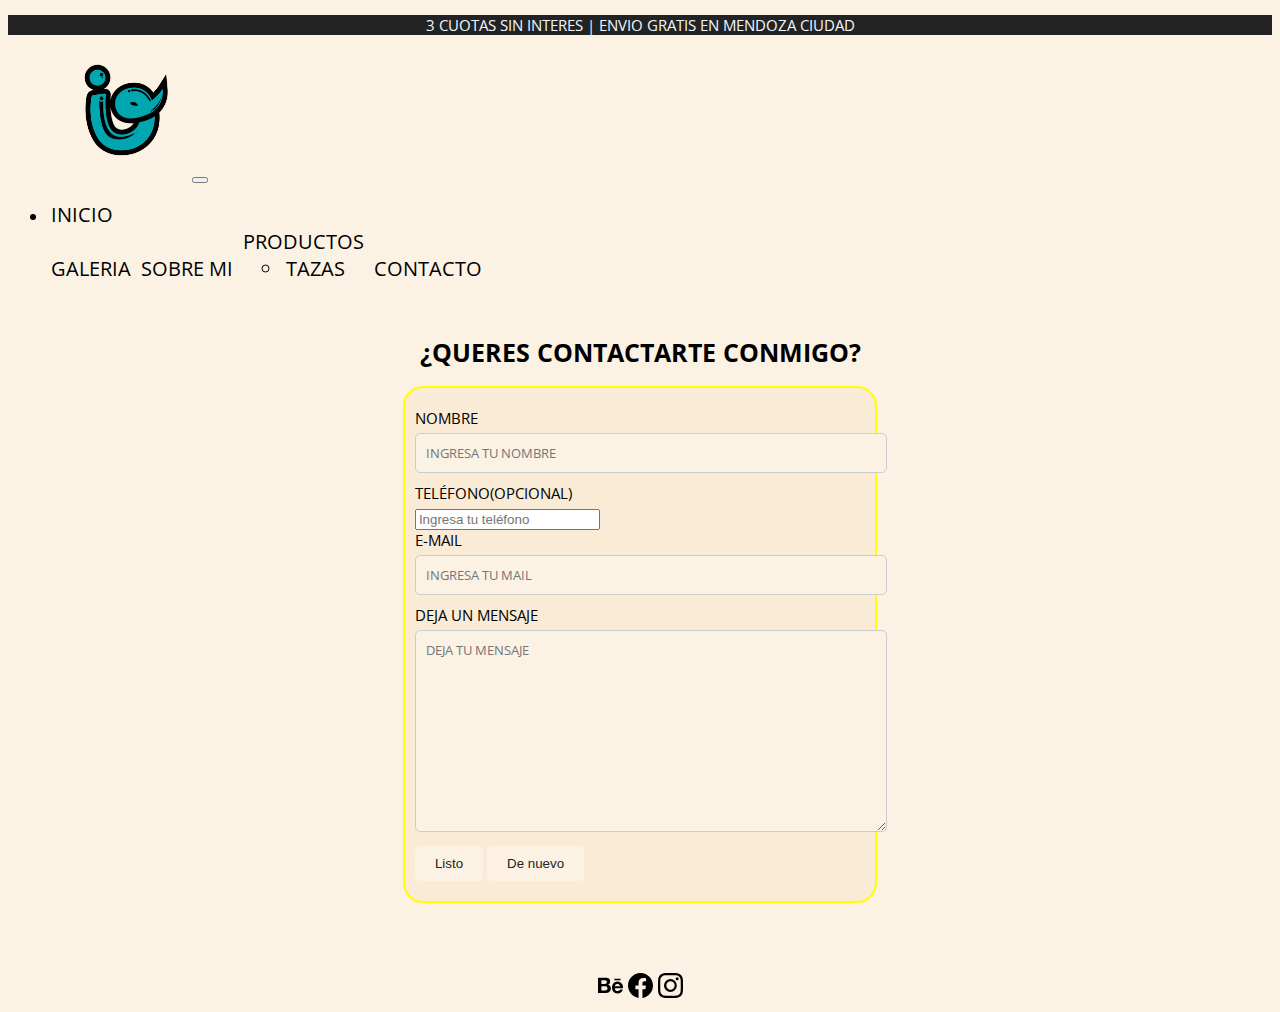
==== html/contacto.html @ 638b0f0f "primer commit" ====
<!DOCTYPE html>
<html lang="en">

<head>

    <meta charset="UTF-8">
    <meta name="viewport" content="width=device-width, initial-scale=1.0">
    <title>Luis Arzabe | ioArt</title>

    <!-- BS CSS -->
    <link href="https://cdn.jsdelivr.net/npm/bootstrap@5.3.1/dist/css/bootstrap.min.css" rel="stylesheet"
        integrity="sha384-4bw+/aepP/YC94hEpVNVgiZdgIC5+VKNBQNGCHeKRQN+PtmoHDEXuppvnDJzQIu9" crossorigin="anonymous">

    <!-- css -->
    <link rel="stylesheet" href="../css/estilo.css">

    <link href="https://fonts.googleapis.com/css2?family=Open+Sans&family=Roboto:wght@100&display=swap"
        rel="stylesheet">
</head>

<body class="container-fluid mibody">

    <div class="banner container-fluid">
        <p class="textobanner"> 3 cuotas sin interes | envio gratis en mendoza ciudad </p>
    </div>

    <header class="navbar navbar-expand-lg mifondo container-fluid">
        
        <a class="navbar-brand " href="../index.html">
            <img class="milogo" src="../img/logo-io.png" alt="logotipo Luis Arzabe">
        </a>

        <!-- menu burger -->
        <button class="navbar-toggler ms-auto" type="button" data-bs-toggle="collapse"
            data-bs-target="#navbarSupportedContent" aria-controls="navbarSupportedContent" aria-expanded="false"
            aria-label="Toggle navigation">
            <span class="navbar-toggler-icon"></span>
        </button>

        <nav class="collapse navbar-collapse" id="navbarSupportedContent">
            <ul class="navbar-nav ms-auto mb-0 mb-lg-0">
                <li class="nav-item">
                    <a class="nav-link itemlista" href="../index.html">Inicio</a>
                </li>
                <li class="nav-item itemlista">
                    <a class="nav-link" href="../html/galeria.html">Galeria</a>
                </li>
                <li class="nav-item itemlista">
                    <a class="nav-link " href="../html/sobremi.html">Sobre Mi</a>
                </li>
                <li class="nav-item  itemlista dropdown">
                    <a class="nav-link dropdown-toggle" href="#" role="button" data-bs-toggle="dropdown"
                        aria-expanded="false">Productos</a>
                    <ul class="dropdown-menu">
                        <li><a class="dropdown-item itemlista mifondo" href="../html/productos.html">Tazas</a></li>
                    </ul>
                </li>
                <li class="nav-item itemlista">
                    <a class="nav-link" href="contacto.html">Contacto</a>
                </li>
            </ul>
        </nav>

    </header>

<main class="contenedorFormulario">
    <h1 class="tituloFormulario">¿Queres contactarte conmigo?</h1>
     <div class="formulario">
            <form>

                <label for="nombre">Nombre</label>
                <input type="text" id="nombre" placeholder="Ingresa tu nombre">

                <label for="telefono">Teléfono(opcional) </label>
                <input type="number" id="telefono" placeholder="Ingresa tu teléfono">

                <label for="email">E-mail</label>
                <input type="email" id="email" placeholder="Ingresa tu mail">

                <label for="info">Deja un mensaje</label>
                <textarea name="mensaje" id="info" placeholder="deja tu mensaje" cols="30" rows="10"></textarea>

                <input type="button" value="Listo">
                <input type="reset" value="De nuevo">

            </form>
        </div>
    </main>
    <footer>
        <div class="pie container-fluid">
            <a
                href="https://www.behance.net/io_luis_arzabe/?fbclid=PAAabXG5lBUyB85n5jQpWvxSo9eHrebAkjraEjE51rVV4_zbUDzNpOABOMSJc"><svg
                    xmlns="http://www.w3.org/2000/svg" width="25" height="25" fill="currentColor" class="bi bi-behance"
                    viewBox="0 0 16 16">
                    <path
                        d="M4.654 3c.461 0 .887.035 1.278.14.39.07.711.216.996.391.286.176.497.426.641.747.14.32.216.711.216 1.137 0 .496-.106.922-.356 1.242-.215.32-.566.606-.997.817.606.176 1.067.496 1.348.922.281.426.461.957.461 1.563 0 .496-.105.922-.285 1.278a2.317 2.317 0 0 1-.782.887c-.32.215-.711.39-1.137.496a5.329 5.329 0 0 1-1.278.176L0 12.803V3h4.654zm-.285 3.978c.39 0 .71-.105.957-.285.246-.18.355-.497.355-.887 0-.216-.035-.426-.105-.567a.981.981 0 0 0-.32-.355 1.84 1.84 0 0 0-.461-.176c-.176-.035-.356-.035-.567-.035H2.17v2.31c0-.005 2.2-.005 2.2-.005zm.105 4.193c.215 0 .426-.035.606-.07.176-.035.356-.106.496-.216s.25-.215.356-.39c.07-.176.14-.391.14-.641 0-.496-.14-.852-.426-1.102-.285-.215-.676-.32-1.137-.32H2.17v2.734h2.305v.005zm6.858-.035c.286.285.711.426 1.278.426.39 0 .746-.106 1.032-.286.285-.215.46-.426.53-.64h1.74c-.286.851-.712 1.457-1.278 1.848-.566.355-1.243.566-2.06.566a4.135 4.135 0 0 1-1.527-.285 2.827 2.827 0 0 1-1.137-.782 2.851 2.851 0 0 1-.712-1.172c-.175-.461-.25-.957-.25-1.528 0-.531.07-1.032.25-1.493.18-.46.426-.852.747-1.207.32-.32.711-.606 1.137-.782a4.018 4.018 0 0 1 1.493-.285c.606 0 1.137.105 1.598.355.46.25.817.532 1.102.958.285.39.496.851.641 1.348.07.496.105.996.07 1.563h-5.15c0 .58.21 1.11.496 1.396zm2.24-3.732c-.25-.25-.642-.391-1.103-.391-.32 0-.566.07-.781.176-.215.105-.356.25-.496.39a.957.957 0 0 0-.25.497c-.036.175-.07.32-.07.46h3.196c-.07-.526-.25-.882-.497-1.132zm-3.127-3.728h3.978v.957h-3.978v-.957z" />
                </svg></a>
            <a href="https://www.facebook.com/luis.arzabe.ilustracion?mibextid=ZbWKwL"><svg
                    xmlns="http://www.w3.org/2000/svg" width="25" height="25" fill="currentColor" class="bi bi-facebook"
                    viewBox="0 0 16 16">
                    <path
                        d="M16 8.049c0-4.446-3.582-8.05-8-8.05C3.58 0-.002 3.603-.002 8.05c0 4.017 2.926 7.347 6.75 7.951v-5.625h-2.03V8.05H6.75V6.275c0-2.017 1.195-3.131 3.022-3.131.876 0 1.791.157 1.791.157v1.98h-1.009c-.993 0-1.303.621-1.303 1.258v1.51h2.218l-.354 2.326H9.25V16c3.824-.604 6.75-3.934 6.75-7.951z" />
                </svg></a>
            <a href="https://instagram.com/luis_arzabe?igshid=MzRlODBiNWFlZA=="><svg xmlns="http://www.w3.org/2000/svg"
                    width="25" height="25" fill="currentColor" class="bi bi-instagram" viewBox="0 0 16 16">
                    <path
                        d="M8 0C5.829 0 5.556.01 4.703.048 3.85.088 3.269.222 2.76.42a3.917 3.917 0 0 0-1.417.923A3.927 3.927 0 0 0 .42 2.76C.222 3.268.087 3.85.048 4.7.01 5.555 0 5.827 0 8.001c0 2.172.01 2.444.048 3.297.04.852.174 1.433.372 1.942.205.526.478.972.923 1.417.444.445.89.719 1.416.923.51.198 1.09.333 1.942.372C5.555 15.99 5.827 16 8 16s2.444-.01 3.298-.048c.851-.04 1.434-.174 1.943-.372a3.916 3.916 0 0 0 1.416-.923c.445-.445.718-.891.923-1.417.197-.509.332-1.09.372-1.942C15.99 10.445 16 10.173 16 8s-.01-2.445-.048-3.299c-.04-.851-.175-1.433-.372-1.941a3.926 3.926 0 0 0-.923-1.417A3.911 3.911 0 0 0 13.24.42c-.51-.198-1.092-.333-1.943-.372C10.443.01 10.172 0 7.998 0h.003zm-.717 1.442h.718c2.136 0 2.389.007 3.232.046.78.035 1.204.166 1.486.275.373.145.64.319.92.599.28.28.453.546.598.92.11.281.24.705.275 1.485.039.843.047 1.096.047 3.231s-.008 2.389-.047 3.232c-.035.78-.166 1.203-.275 1.485a2.47 2.47 0 0 1-.599.919c-.28.28-.546.453-.92.598-.28.11-.704.24-1.485.276-.843.038-1.096.047-3.232.047s-2.39-.009-3.233-.047c-.78-.036-1.203-.166-1.485-.276a2.478 2.478 0 0 1-.92-.598 2.48 2.48 0 0 1-.6-.92c-.109-.281-.24-.705-.275-1.485-.038-.843-.046-1.096-.046-3.233 0-2.136.008-2.388.046-3.231.036-.78.166-1.204.276-1.486.145-.373.319-.64.599-.92.28-.28.546-.453.92-.598.282-.11.705-.24 1.485-.276.738-.034 1.024-.044 2.515-.045v.002zm4.988 1.328a.96.96 0 1 0 0 1.92.96.96 0 0 0 0-1.92zm-4.27 1.122a4.109 4.109 0 1 0 0 8.217 4.109 4.109 0 0 0 0-8.217zm0 1.441a2.667 2.667 0 1 1 0 5.334 2.667 2.667 0 0 1 0-5.334z" />
                </svg></a>
        </div>

    </footer>

    <script src="https://cdn.jsdelivr.net/npm/bootstrap@5.3.1/dist/js/bootstrap.bundle.min.js"
        integrity="sha384-HwwvtgBNo3bZJJLYd8oVXjrBZt8cqVSpeBNS5n7C8IVInixGAoxmnlMuBnhbgrkm"
        crossorigin="anonymous"></script>
</body>

</html>
---- css/estilo.css ----
@import url('https://fonts.googleapis.com/css2?family=Open+Sans&family=Roboto:wght@100&display=swap');

.mibody {
    font-family: 'Open Sans', sans-serif;
    color: black;
    background-color: rgb(252, 242, 228);
    /* margin: 0; */
}

/* header */

.milogo {
    height: 130px;
    cursor: pointer;
    margin-left: 50px;
    margin-top: 20;
}

.mifondo {
    background-color: rgb(252, 242, 228);
}

.banner {
    background-color: rgb(36, 35, 35);
    color: rgb(238, 238, 228);
    width: 100%;
    top: 0
}

.textobanner {
    color: aliceblue;
    font-size: 15px;
    text-transform: uppercase;
}

.itemlista {
    display: inline-block;
    text-transform: uppercase;
    text-decoration: none;
    font-size: 20px;
    margin: 0px 3px;
    color: black
}

/* index */

.fotoppal {
    border: yellow solid 2px;
    border-radius: 15px;
    object-fit: contain;
    height: 575px;
}

/* Contacto */

.contenedorFormulario {
    margin: 10px 200px 10px 200px;
    padding: 20px 10px;
    /* background-color: antiquewhite; */
    /* border: yellow 2px solid;
    border-radius: 20px; */
    display: flex;
    flex-direction: column;
    align-items: center;
    justify-content: center;
}


.tituloFormulario {
    font-size: 25px;
    text-transform: uppercase;

}


.formulario {
    display: grid;
    flex-direction: row;
    margin: 10px 200px 10px 200px;
    background-color: antiquewhite;
    border: yellow 2px solid;
    border-radius: 20px;
    padding: 20px 10px;
    font-size: 15px;
    text-transform: uppercase;
    max-width: 500px;
    margin: 0 auto;
}

label {
    display: block;
    margin-bottom: 5px;
    text-transform: uppercase;

}


input[type="text"],
input[type="email"],
textarea {

    width: 100%;
    padding: 10px;
    margin-bottom: 10px;
    border: 1px solid #ccc;
    border-radius: 5px;
    font-family: inherit;
    color: black;
    text-transform: uppercase;
    font-size: 12;
    background-color: rgb(252, 242, 228);

}

input[type="button"],
input[type="reset"] {
    background-color: rgb(252, 242, 228);
    color: rgb(36, 35, 35);
    padding: 10px 20px;
    border: none;
    border-radius: 5px;
    cursor: pointer;
}

input[type="button"]:hover,
input[type="reset"]:hover {
    background-color: rgb(247, 247, 62);
}

.pie {
    font-size: 20px;
    text-align: center;
    border: 1px;
    margin-top: 50px;

}

a {
    text-decoration: none;
    color: black;
}

/* sombre mi */

.sobreMi {
    display: flex;
    flex-direction: row;
    flex-wrap: nowrap;
    align-items: center;
    justify-content: center;
    gap: 10px;
    object-fit: contain;
    margin-top: 50px;
}

.cuadro-sobre-mi {

    border: yellow 2px solid;
    border-radius: 10px;
    width: 700px;
    height: auto;
    text-align: center;
    display: flex;
    flex-direction: column;
    align-items: center;
    justify-items: center;
}

.tituloSobreMi {
    font-size: 40px;
}

p {
    font-size: 20px;
    text-align: center;
    text-justify: center;
}

.img-biografia {
    width: 500px;
    border-radius: 10px;
    border: yellow 2px solid;

}

/* galeria */

.contenedorGaleria {
    display: grid;
    grid-template-columns: repeat(5, 1fr);
    grid-auto-rows: 300px;
    padding: 15px;
    grid-gap: 10px;
}

.itemGaleria {
    border: solid yellow 2px;
    border-radius: 20px;
}

.imgGaleria {
    width: 100%;
    height: 100%;
    object-fit: cover;
    border-radius: 20px;
}

.itemGaleria:nth-child(1) {
    grid-row-start: span 2;
    grid-column-start: span 2;
}

.itemGaleria:nth-child(4) {
    grid-row-start: span 2;

}

.itemGaleria:nth-child(5) {
    grid-row-start: span 3;
    grid-column-end: span 2;
}

.itemGaleria:nth-child(7) {
    grid-row-start: span 2;
}

.itemGaleria:nth-child(6) {
    grid-column-start: span 2;
}

.itemGaleria:nth-child(10) {
    grid-row: span 2;
}

.itemGaleria:nth-child(15) {
    grid-column: span 2;
}

.itemGaleria:nth-child(16) {
    grid-column: span 2;
}

.itemGaleria:nth-child(17) {
    grid-column: span 2;
    grid-row: span 2;
}

.itemGaleria:nth-child(20) {
    grid-row-start: span 2;

}

.itemGaleria:nth-child(23) {
    grid-column: span 2;
}

.itemGaleria:nth-child(24) {
    grid-column: span 2;
}


/* productos */

.contenedor {
    display: grid;
    grid-template-columns: 1fr 1fr 1fr 1fr;
    grid-template-rows: 1fr 1fr;
    gap: 10px;
    justify-items: center;
    align-items: center;

}

.productos {
    display: flex;
    flex-direction: column;
    justify-items: center;
    align-items: center;
    width: 300px;
    height: 350px;
    /* border: rgb(10, 10, 10) solid 2px; */
    border-radius: 5px;
    /* padding: 20px; */
    margin: 15px;
    box-shadow: rgba(0, 0, 0, 0.1);
    /* background-color: white; */
    padding: 50px;

}

.fotoproducto {
    width: 290px;
    /* border-radius: 10px; */
    object-fit: cover;
    border: yellow 2px solid;
    border-radius: 10px;

}

.precio {
    color: black;
    text-transform: uppercase;
    margin: 0px;
}

.descripcionproducto {
    text-transform: uppercase;
    text-decoration: none;
    font-size: larger;
    margin: 3px;
}
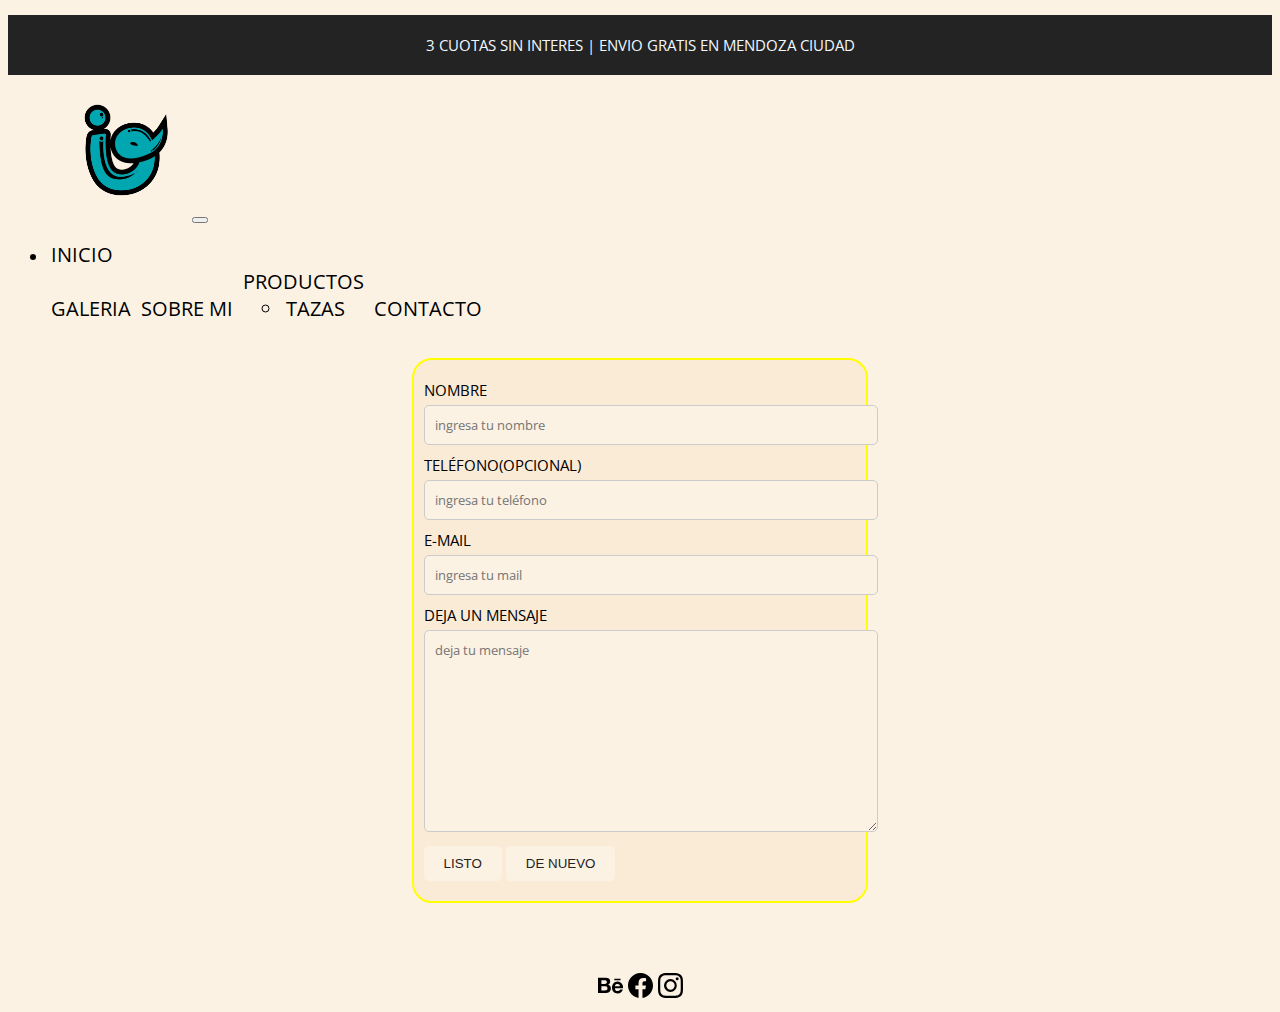
==== commit 86f05947: "links correctos y galeria responsive" ====
--- a/html/contacto.html
+++ b/html/contacto.html
@@ -31,7 +31,7 @@
         </a>
 
         <!-- menu burger -->
-        <button class="navbar-toggler ms-auto" type="button" data-bs-toggle="collapse"
+        <button class="navbar-toggler mx-auto" type="button" data-bs-toggle="collapse"
             data-bs-target="#navbarSupportedContent" aria-controls="navbarSupportedContent" aria-expanded="false"
             aria-label="Toggle navigation">
             <span class="navbar-toggler-icon"></span>
@@ -63,25 +63,25 @@
 
     </header>
 
-<main class="contenedorFormulario">
-    <h1 class="tituloFormulario">¿Queres contactarte conmigo?</h1>
-     <div class="formulario">
+<main class="contenedorFormulario mx-auto">
+
+     <div class="formulario mx-auto">
             <form>
 
                 <label for="nombre">Nombre</label>
                 <input type="text" id="nombre" placeholder="Ingresa tu nombre">
 
                 <label for="telefono">Teléfono(opcional) </label>
-                <input type="number" id="telefono" placeholder="Ingresa tu teléfono">
+                <input type="text" id="telefono" placeholder="Ingresa tu teléfono">
 
                 <label for="email">E-mail</label>
                 <input type="email" id="email" placeholder="Ingresa tu mail">
 
                 <label for="info">Deja un mensaje</label>
-                <textarea name="mensaje" id="info" placeholder="deja tu mensaje" cols="30" rows="10"></textarea>
+                <textarea name="mensaje" id="info" placeholder="deja tu mensaje" cols="25" rows="10"></textarea>
 
-                <input type="button" value="Listo">
-                <input type="reset" value="De nuevo">
+                <input class="ms-auto" type="button" value="LISTO">
+                <input class="ms-auto" type="reset" value="DE NUEVO">
 
             </form>
         </div>
--- a/css/estilo.css
+++ b/css/estilo.css
@@ -42,6 +42,10 @@
     color: black
 }
 
+.menuburger {
+    padding-right: 50px;
+}
+
 /* index */
 
 .fotoppal {
@@ -56,22 +60,17 @@
 .contenedorFormulario {
     margin: 10px 200px 10px 200px;
     padding: 20px 10px;
-    /* background-color: antiquewhite; */
-    /* border: yellow 2px solid;
-    border-radius: 20px; */
     display: flex;
     flex-direction: column;
     align-items: center;
     justify-content: center;
 }
 
-
 .tituloFormulario {
     font-size: 25px;
     text-transform: uppercase;
 
 }
-
 
 .formulario {
     display: grid;
@@ -106,8 +105,8 @@
     border-radius: 5px;
     font-family: inherit;
     color: black;
-    text-transform: uppercase;
-    font-size: 12;
+    text-transform:lowercase;
+    font-size: 10;
     background-color: rgb(252, 242, 228);
 
 }
@@ -142,60 +141,71 @@
 
 /* sombre mi */
 
-.sobreMi {
+.sobremi {
     display: flex;
     flex-direction: row;
-    flex-wrap: nowrap;
+    flex-wrap: wrap;
     align-items: center;
     justify-content: center;
     gap: 10px;
     object-fit: contain;
-    margin-top: 50px;
-}
-
-.cuadro-sobre-mi {
-
-    border: yellow 2px solid;
+    margin-top: 50p
+}
+
+.imagensobremi {
+    max-width: 100%;
+    height: auto;
     border-radius: 10px;
-    width: 700px;
+    border: yellow 2px solid;
+    flex: 1;
+
+}
+
+.textosobremi {
+    flex: 1;
+    border: yellow 2px solid;
+    border-radius: 10px;
+    width: 100%;
     height: auto;
     text-align: center;
     display: flex;
-    flex-direction: column;
-    align-items: center;
-    justify-items: center;
-}
-
-.tituloSobreMi {
-    font-size: 40px;
+
 }
 
 p {
     font-size: 20px;
     text-align: center;
     text-justify: center;
-}
-
-.img-biografia {
-    width: 500px;
-    border-radius: 10px;
-    border: yellow 2px solid;
-
-}
+    flex: 1;
+    padding: 20px;
+}
+
 
 /* galeria */
 
 .contenedorGaleria {
     display: grid;
-    grid-template-columns: repeat(5, 1fr);
+    /* grid-template-columns: repeat(5, 1fr); */
+    grid-template-columns: repeat(auto-fit, minmax(200px, 1fr));
     grid-auto-rows: 300px;
     padding: 15px;
     grid-gap: 10px;
+    box-sizing: border-box;
+}
+
+@media (max-width: 700px) {
+    .contenedorGaleria {
+        grid-template-columns: 1fr;
+    }
 }
 
 .itemGaleria {
     border: solid yellow 2px;
     border-radius: 20px;
+    width: 100%;
+    margin-bottom: 20px; 
+    box-sizing: border-box;
+
 }
 
 .imgGaleria {
@@ -215,49 +225,47 @@
 
 }
 
-.itemGaleria:nth-child(5) {
+.itemGaleria:nth-child(6) {
     grid-row-start: span 3;
     grid-column-end: span 2;
 }
 
-.itemGaleria:nth-child(7) {
+.itemGaleria:nth-child(8) {
+    grid-column-start: span 2;
+}
+
+.itemGaleria:nth-child(9) {
     grid-row-start: span 2;
 }
 
-.itemGaleria:nth-child(6) {
-    grid-column-start: span 2;
-}
-
-.itemGaleria:nth-child(10) {
+.itemGaleria:nth-child(12) {
     grid-row: span 2;
-}
-
-.itemGaleria:nth-child(15) {
-    grid-column: span 2;
-}
-
-.itemGaleria:nth-child(16) {
-    grid-column: span 2;
 }
 
 .itemGaleria:nth-child(17) {
     grid-column: span 2;
+}
+
+.itemGaleria:nth-child(18) {
+    grid-column-start: span 2;
+}
+
+.itemGaleria:nth-child(19) {
+    grid-column: span 2;
     grid-row: span 2;
 }
 
-.itemGaleria:nth-child(20) {
+.itemGaleria:nth-child(22) {
     grid-row-start: span 2;
-
-}
-
-.itemGaleria:nth-child(23) {
+}
+
+.itemGaleria:nth-child(26) {
     grid-column: span 2;
 }
 
-.itemGaleria:nth-child(24) {
+.itemGaleria:nth-child(27) {
     grid-column: span 2;
 }
-
 
 /* productos */
 
@@ -268,9 +276,18 @@
     gap: 10px;
     justify-items: center;
     align-items: center;
-
-}
-
+}
+
+.tarjeta{
+    padding: 8%;
+}
+.titulotarjeta{
+    text-transform: uppercase;
+}
+
+.fototarjeta{
+    border: yellow 2px solid;
+}
 .productos {
     display: flex;
     flex-direction: column;
